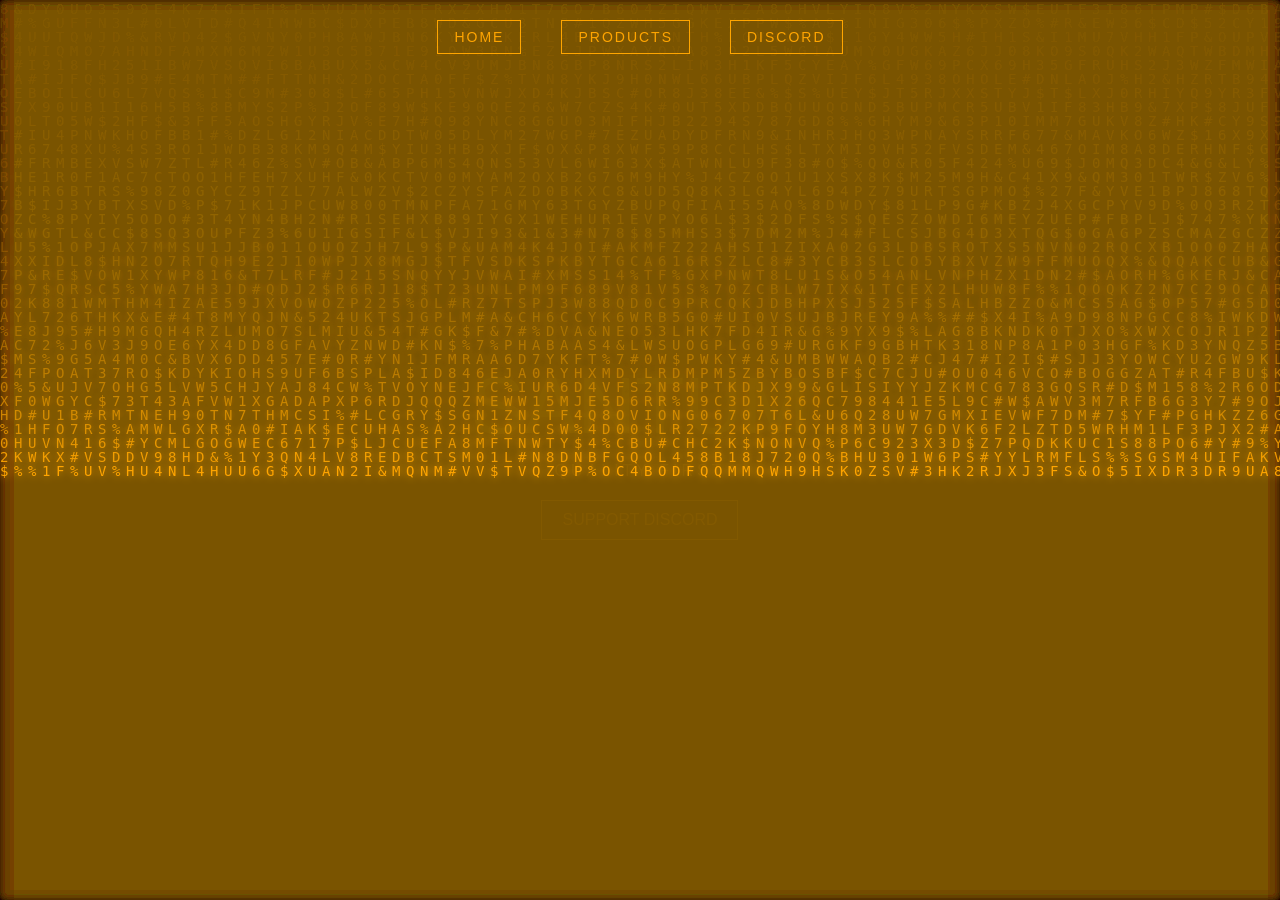
==== index.html @ 29d93e8b "Create index.html" ====
<!DOCTYPE html>
<html lang="en">
<head>
<meta charset="UTF-8">
<title>SANTUM</title>

<style>
body {
  margin: 0;
  background: black;
  color: gold;
  font-family: Arial, sans-serif;
  overflow: hidden;
}

/* MATRIX CANVAS */
canvas {
  position: fixed;
  top: 0;
  left: 0;
}

/* NAVBAR */
.nav {
  position: fixed;
  top: 20px;
  width: 100%;
  display: flex;
  justify-content: center;
  gap: 40px;
  z-index: 10;
}

.nav a {
  color: #FFA500;
  text-decoration: none;
  font-size: 14px;
  letter-spacing: 2px;
  padding: 8px 16px;
  border: 1px solid #FFA500;
  transition: 0.3s;
}

.nav a:hover {
  background: #FFA500;
  color: black;
  box-shadow: 0 0 10px #FFA500;
}

/* CENTER CONTENT */
.center {
  position: absolute;
  top: 50%;
  left: 50%;
  transform: translate(-50%, -50%);
  text-align: center;
}

/* TITLE */
.title {
  font-size: 80px;
  color: #FFD700;
  text-shadow: 
    0 0 10px #FFD700,
    0 0 20px #FFA500,
    0 0 40px #FF8C00;
}

/* SUBTEXT */
.subtitle {
  margin-top: 10px;
  letter-spacing: 4px;
  color: #FFA500;
}

/* BOX */
.box {
  margin-top: 20px;
  padding: 10px 20px;
  border: 1px solid #FFA500;
  display: inline-block;
  color: #FFA500;
}
</style>
</head>

<body>

<!-- NAV -->
<div class="nav">
  <a href="#">HOME</a>
  <a href="#">PRODUCTS</a>
  <a href="#">DISCORD</a>
</div>

<!-- CENTER CONTENT -->
<div class="center">
  <div class="title">SANTUM</div>
  <div class="subtitle">QUALITY FIRST</div>
  <div class="box">SUPPORT DISCORD</div>
</div>

<!-- MATRIX SCRIPT -->
<canvas id="matrix"></canvas>

<script>
const canvas = document.getElementById("matrix");
const ctx = canvas.getContext("2d");

canvas.width = window.innerWidth;
canvas.height = window.innerHeight;

const letters = "ABCDEFGHIJKLMNOPQRSTUVWXYZ0123456789#$%&";
const fontSize = 14;
const columns = canvas.width / fontSize;

const drops = [];
for (let x = 0; x < columns; x++) {
  drops[x] = 1;
}

function draw() {
  ctx.fillStyle = "rgba(0, 0, 0, 0.05)";
  ctx.fillRect(0, 0, canvas.width, canvas.height);

  ctx.fillStyle = "#FFA500"; // ORANGE MATRIX
  ctx.shadowColor = "#FFA500";
  ctx.shadowBlur = 8;
  ctx.font = fontSize + "px monospace";

  for (let i = 0; i < drops.length; i++) {
    const text = letters[Math.floor(Math.random() * letters.length)];
    ctx.fillText(text, i * fontSize, drops[i] * fontSize);

    if (drops[i] * fontSize > canvas.height && Math.random() > 0.975) {
      drops[i] = 0;
    }

    drops[i]++;
  }
}

setInterval(draw, 33);

window.addEventListener("resize", () => {
  canvas.width = window.innerWidth;
  canvas.height = window.innerHeight;
});
</script>

</body>
</html>
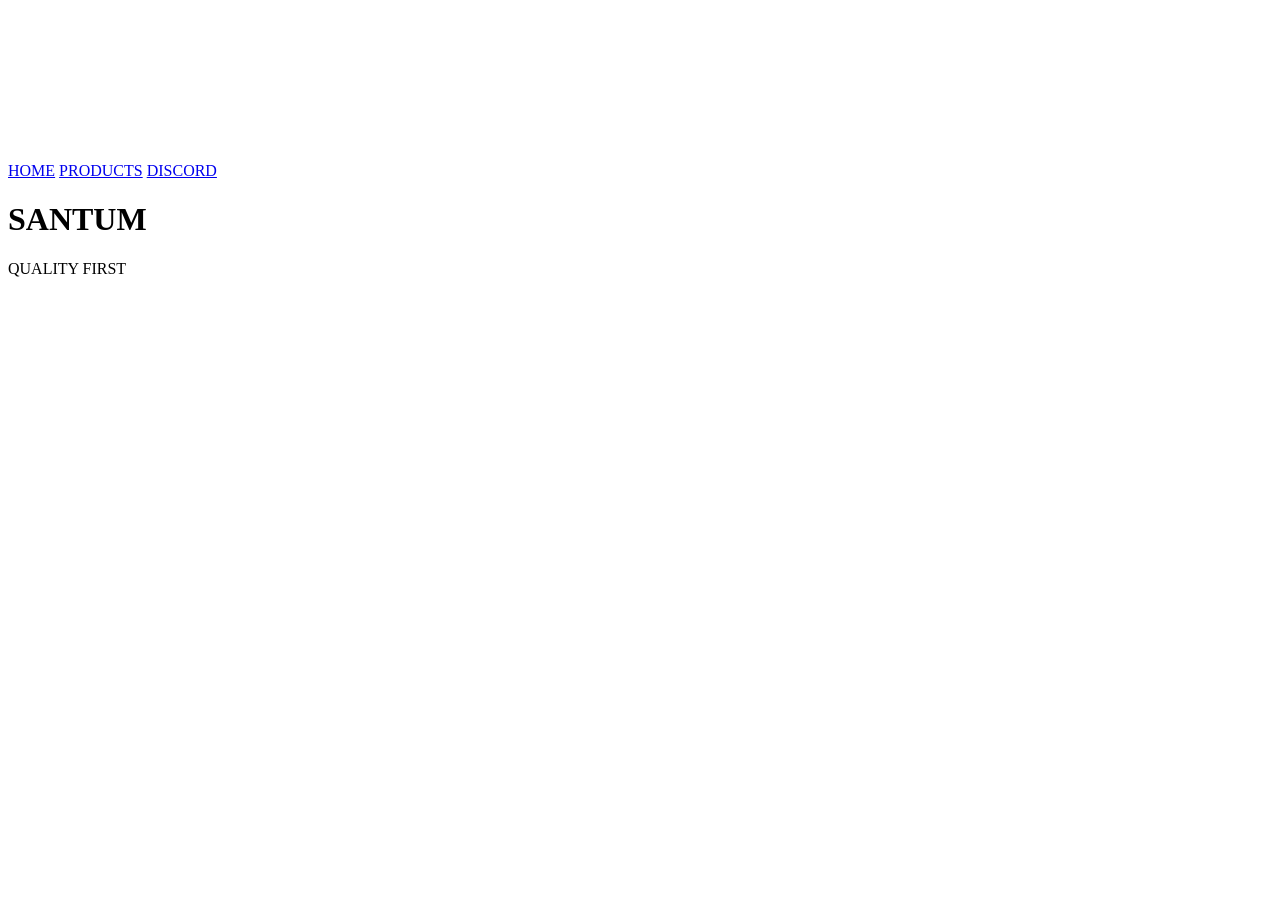
==== commit c30b8c24: "Update index.html" ====
--- a/index.html
+++ b/index.html
@@ -3,150 +3,23 @@
 <head>
 <meta charset="UTF-8">
 <title>SANTUM</title>
-
-<style>
-body {
-  margin: 0;
-  background: black;
-  color: gold;
-  font-family: Arial, sans-serif;
-  overflow: hidden;
-}
-
-/* MATRIX CANVAS */
-canvas {
-  position: fixed;
-  top: 0;
-  left: 0;
-}
-
-/* NAVBAR */
-.nav {
-  position: fixed;
-  top: 20px;
-  width: 100%;
-  display: flex;
-  justify-content: center;
-  gap: 40px;
-  z-index: 10;
-}
-
-.nav a {
-  color: #FFA500;
-  text-decoration: none;
-  font-size: 14px;
-  letter-spacing: 2px;
-  padding: 8px 16px;
-  border: 1px solid #FFA500;
-  transition: 0.3s;
-}
-
-.nav a:hover {
-  background: #FFA500;
-  color: black;
-  box-shadow: 0 0 10px #FFA500;
-}
-
-/* CENTER CONTENT */
-.center {
-  position: absolute;
-  top: 50%;
-  left: 50%;
-  transform: translate(-50%, -50%);
-  text-align: center;
-}
-
-/* TITLE */
-.title {
-  font-size: 80px;
-  color: #FFD700;
-  text-shadow: 
-    0 0 10px #FFD700,
-    0 0 20px #FFA500,
-    0 0 40px #FF8C00;
-}
-
-/* SUBTEXT */
-.subtitle {
-  margin-top: 10px;
-  letter-spacing: 4px;
-  color: #FFA500;
-}
-
-/* BOX */
-.box {
-  margin-top: 20px;
-  padding: 10px 20px;
-  border: 1px solid #FFA500;
-  display: inline-block;
-  color: #FFA500;
-}
-</style>
+<link rel="stylesheet" href="styles.css">
 </head>
-
 <body>
 
-<!-- NAV -->
+<canvas id="matrix"></canvas>
+
 <div class="nav">
-  <a href="#">HOME</a>
-  <a href="#">PRODUCTS</a>
-  <a href="#">DISCORD</a>
+  <a href="index.html">HOME</a>
+  <a href="products.html">PRODUCTS</a>
+  <a href="discord.html">DISCORD</a>
 </div>
 
-<!-- CENTER CONTENT -->
-<div class="center">
-  <div class="title">SANTUM</div>
-  <div class="subtitle">QUALITY FIRST</div>
-  <div class="box">SUPPORT DISCORD</div>
+<div class="center fade">
+  <h1 class="title">SANTUM</h1>
+  <p class="subtitle">QUALITY FIRST</p>
 </div>
 
-<!-- MATRIX SCRIPT -->
-<canvas id="matrix"></canvas>
-
-<script>
-const canvas = document.getElementById("matrix");
-const ctx = canvas.getContext("2d");
-
-canvas.width = window.innerWidth;
-canvas.height = window.innerHeight;
-
-const letters = "ABCDEFGHIJKLMNOPQRSTUVWXYZ0123456789#$%&";
-const fontSize = 14;
-const columns = canvas.width / fontSize;
-
-const drops = [];
-for (let x = 0; x < columns; x++) {
-  drops[x] = 1;
-}
-
-function draw() {
-  ctx.fillStyle = "rgba(0, 0, 0, 0.05)";
-  ctx.fillRect(0, 0, canvas.width, canvas.height);
-
-  ctx.fillStyle = "#FFA500"; // ORANGE MATRIX
-  ctx.shadowColor = "#FFA500";
-  ctx.shadowBlur = 8;
-  ctx.font = fontSize + "px monospace";
-
-  for (let i = 0; i < drops.length; i++) {
-    const text = letters[Math.floor(Math.random() * letters.length)];
-    ctx.fillText(text, i * fontSize, drops[i] * fontSize);
-
-    if (drops[i] * fontSize > canvas.height && Math.random() > 0.975) {
-      drops[i] = 0;
-    }
-
-    drops[i]++;
-  }
-}
-
-setInterval(draw, 33);
-
-window.addEventListener("resize", () => {
-  canvas.width = window.innerWidth;
-  canvas.height = window.innerHeight;
-});
-</script>
-
+<script src="script.js"></script>
 </body>
 </html>
